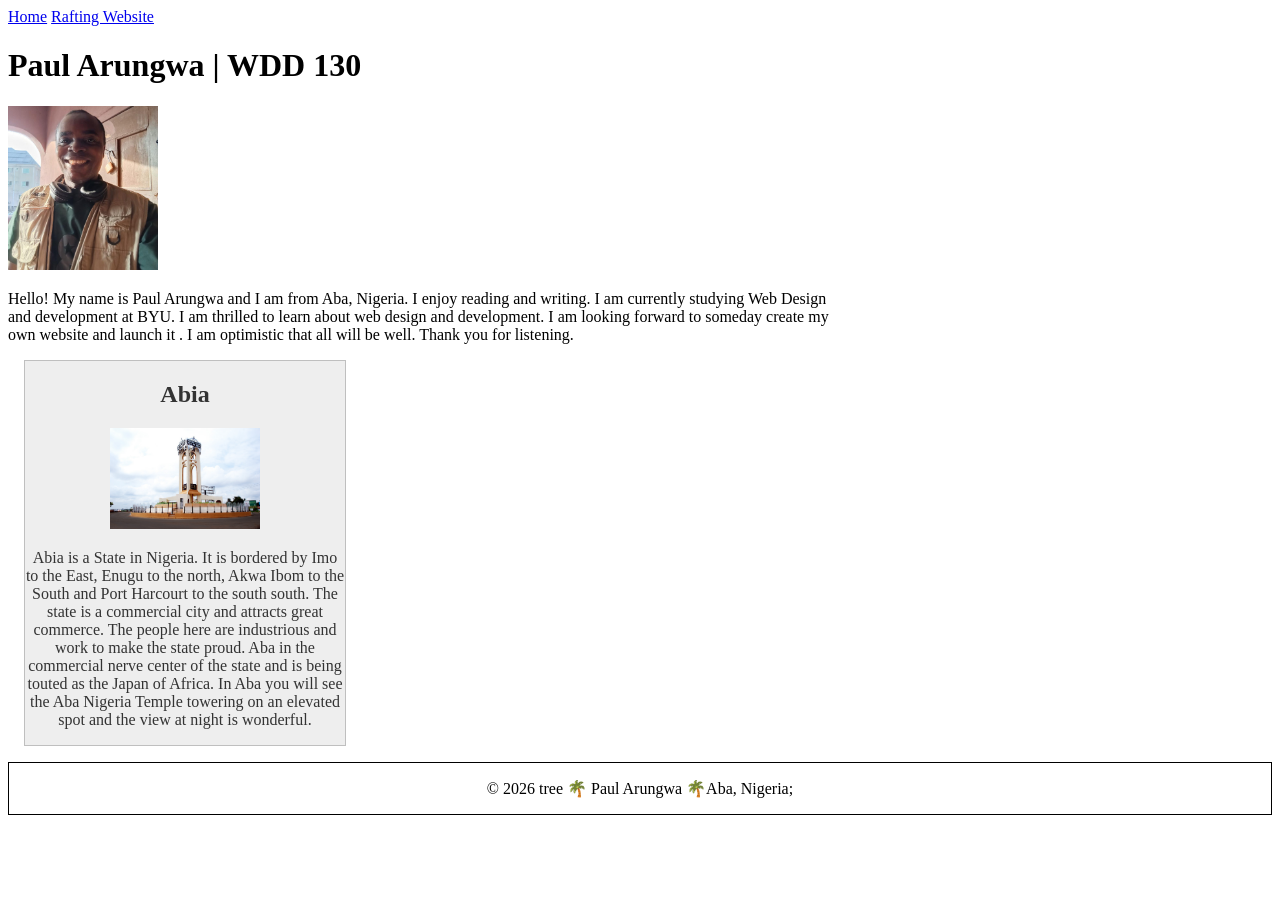
==== index.html @ a871ebe4 "week2" ====
<!DOCTYPE html>
<html lang="en US">

<head>
    <meta charset="UTF-8">
    <meta name="viewport" content="width=device-width, initial-scale=1.0">
    <title>Paul Arungwa | WDD 130</title>
    <meta name="description"
      content="Describe your home page here using keywords like your name, the courses, the purpose of the page">
    <meta name="author" content="Your name">
    <link rel="stylesheet" href="styles/styles.css">

</head>

<body>
    <header>
        <nav>
            <a href="#"> Home</a>
            <a href="wwr/"> Rafting Website</a>
        </nav>
    </header>
    <main>
        <h1>
            Paul Arungwa | WDD 130 </h1>
        <img src="images/profile.jpeg" alt="Hello, my name is Paul Arungwa" width="200">
        <p> Hello! My name is Paul Arungwa and I am from Aba, Nigeria. I enjoy reading and
            writing. I am currently studying Web Design and development at BYU. I am thrilled to
            learn about web design and development. I am looking forward to someday create my
            own website and launch it . I am optimistic that all will be well. Thank you for
            listening.</p>
        <aside>
            <h2> Abia</h2>
            <img src="images/Abia.jpg" alt="Abia State">
            <p> Abia is a State in Nigeria. It is bordered by Imo to the East, Enugu to the north,
                Akwa Ibom to the South and Port Harcourt to the south south. The state is a
                commercial city and attracts great commerce. The people here are industrious and
                work to make the state proud. Aba in the commercial nerve center of the state and is
                being touted as the Japan of Africa. In Aba you will see the Aba Nigeria Temple
                towering on an elevated spot and the view at night is wonderful. </p>
        </aside>
    </main>
    <footer>
        <p>&copy 2026 tree
            🌴 Paul Arungwa
            🌴Aba, Nigeria;

        </p>
    </footer>
</body>

</html>
---- styles/styles.css ----
main {
    max-width: 840px;

}

aside {
    width: 20rem;
    margin: 1rem;
    border: 1px solid rgb(0 0 0 / 0.2);
    /* 1 */
    background-color: #eee;
    color: #333;
    text-align: center;
}

aside img {
    width: 200px;
    height: auto;
}

main img {
    width: 150px;
    height: auto;

}

p {
    padding: 0;

}

footer {
    margin-top: 15px;
    border: 1px solid #000;
    text-align: center;
}
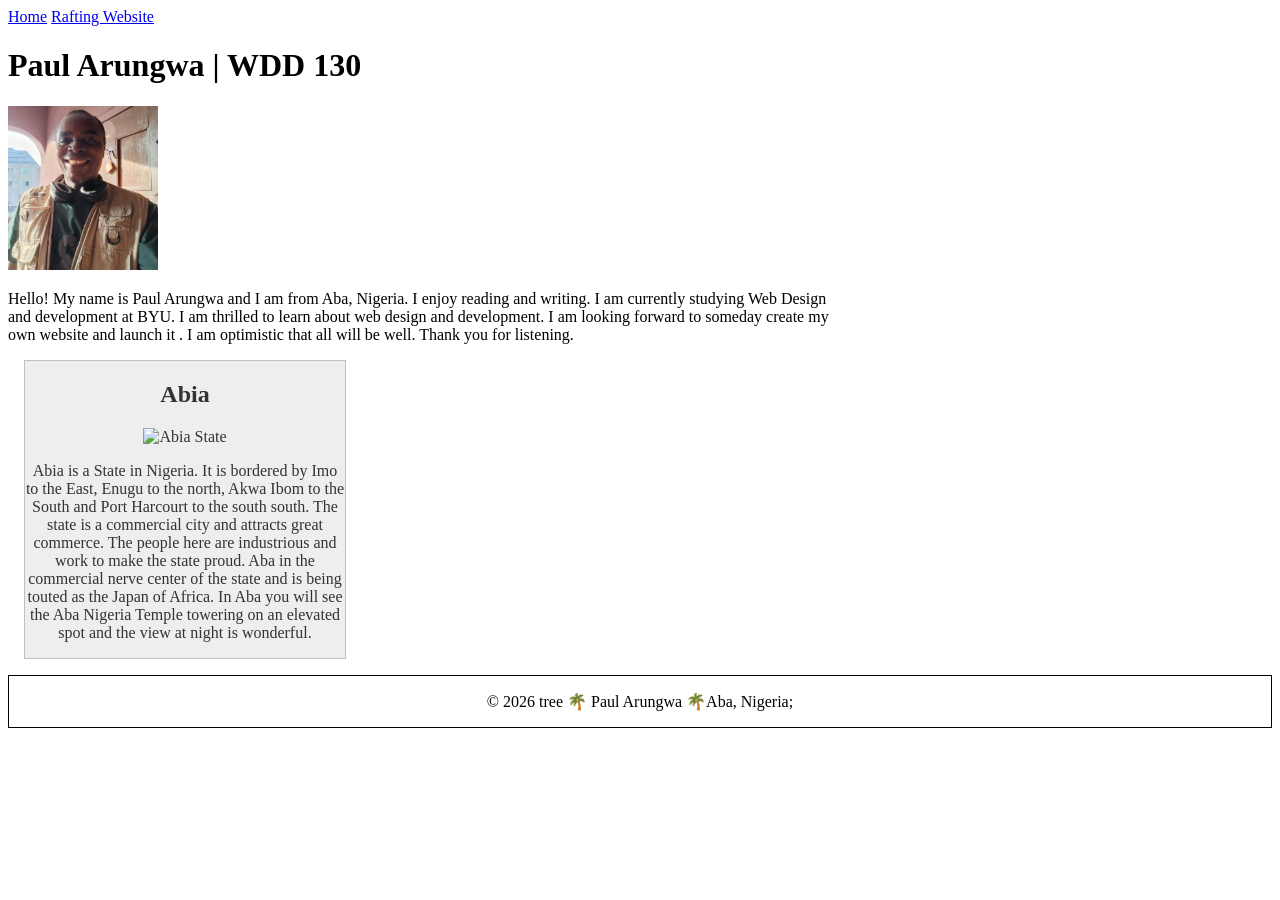
==== commit a2008915: "done" ====
--- a/index.html
+++ b/index.html
@@ -30,7 +30,7 @@
             listening.</p>
         <aside>
             <h2> Abia</h2>
-            <img src="images/Abia.jpg" alt="Abia State">
+            <img src="images/abia.jpg" alt="Abia State">
             <p> Abia is a State in Nigeria. It is bordered by Imo to the East, Enugu to the north,
                 Akwa Ibom to the South and Port Harcourt to the south south. The state is a
                 commercial city and attracts great commerce. The people here are industrious and
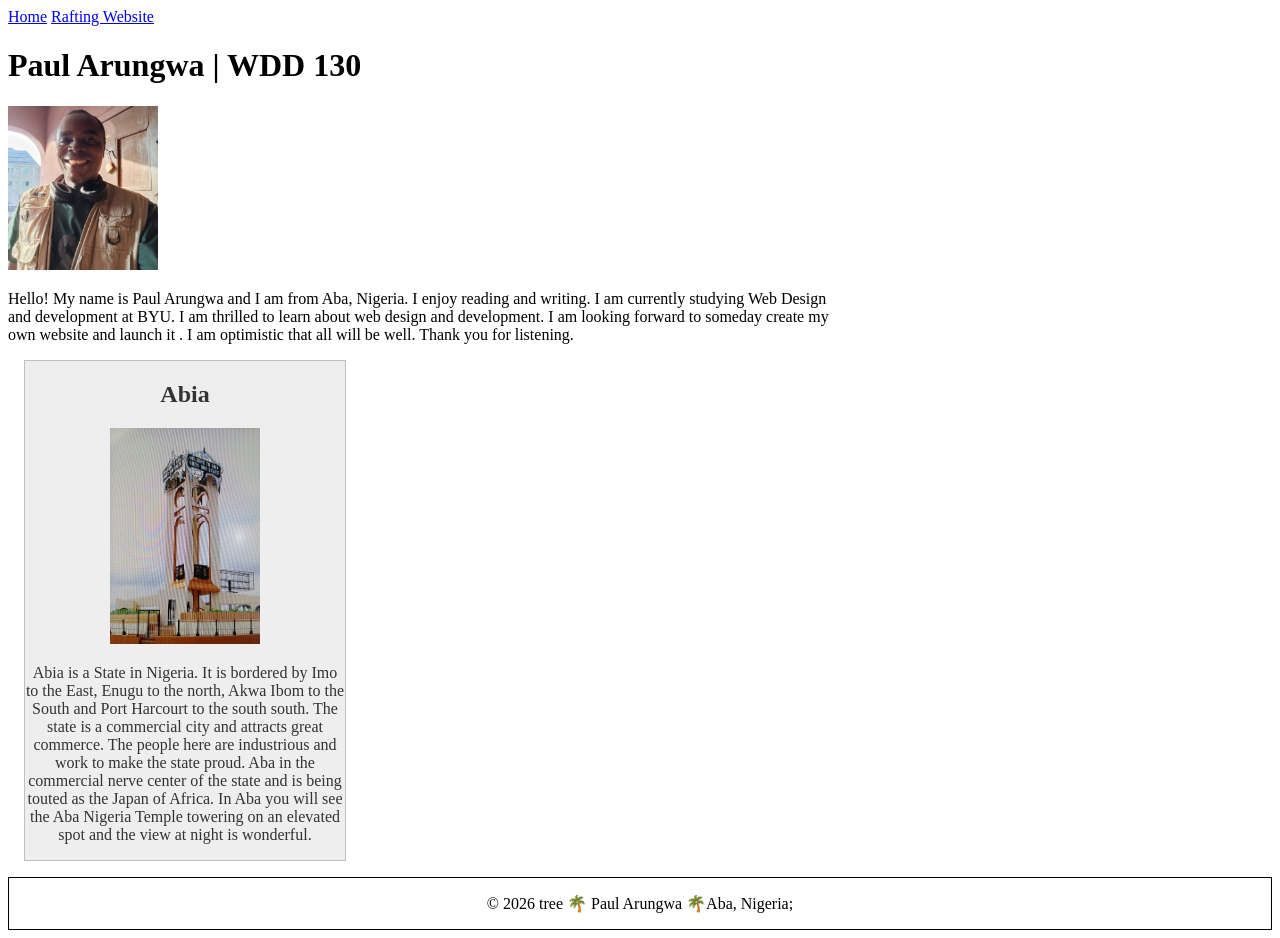
==== commit a0529682: "last" ====
--- a/index.html
+++ b/index.html
@@ -30,7 +30,7 @@
             listening.</p>
         <aside>
             <h2> Abia</h2>
-            <img src="images/abia.jpg" alt="Abia State">
+            <img src="images/state.jpg" alt="Abia State">
             <p> Abia is a State in Nigeria. It is bordered by Imo to the East, Enugu to the north,
                 Akwa Ibom to the South and Port Harcourt to the south south. The state is a
                 commercial city and attracts great commerce. The people here are industrious and
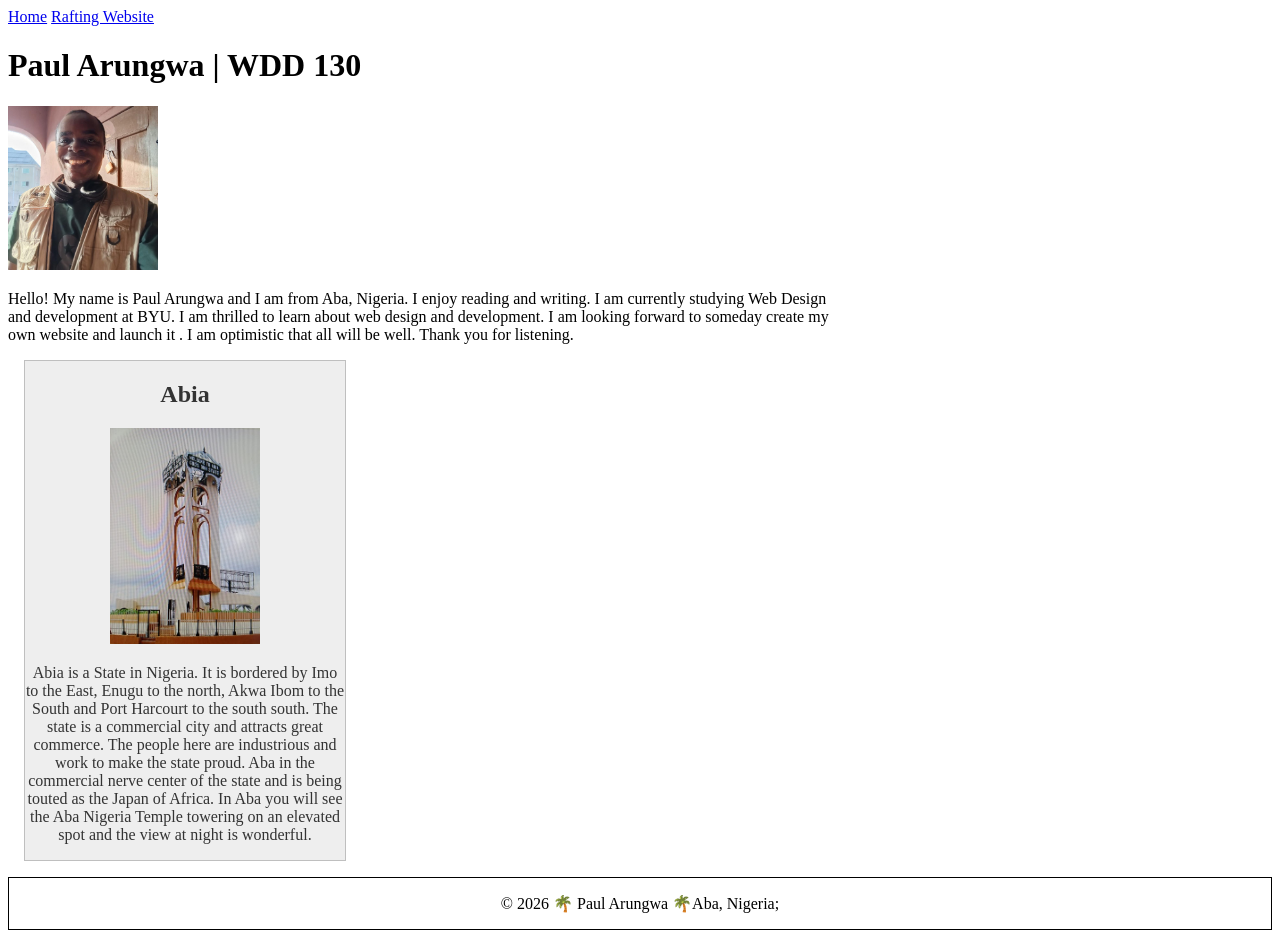
==== commit edf908ba: "resubmitted" ====
--- a/index.html
+++ b/index.html
@@ -1,5 +1,5 @@
 <!DOCTYPE html>
-<html lang="en US">
+<html lang="en-US">
 
 <head>
     <meta charset="UTF-8">
@@ -40,11 +40,9 @@
         </aside>
     </main>
     <footer>
-        <p>&copy 2026 tree
+        <p>&copy; 2026
             🌴 Paul Arungwa
-            🌴Aba, Nigeria;
-
-        </p>
+            🌴Aba, Nigeria; </p>
     </footer>
 </body>
 
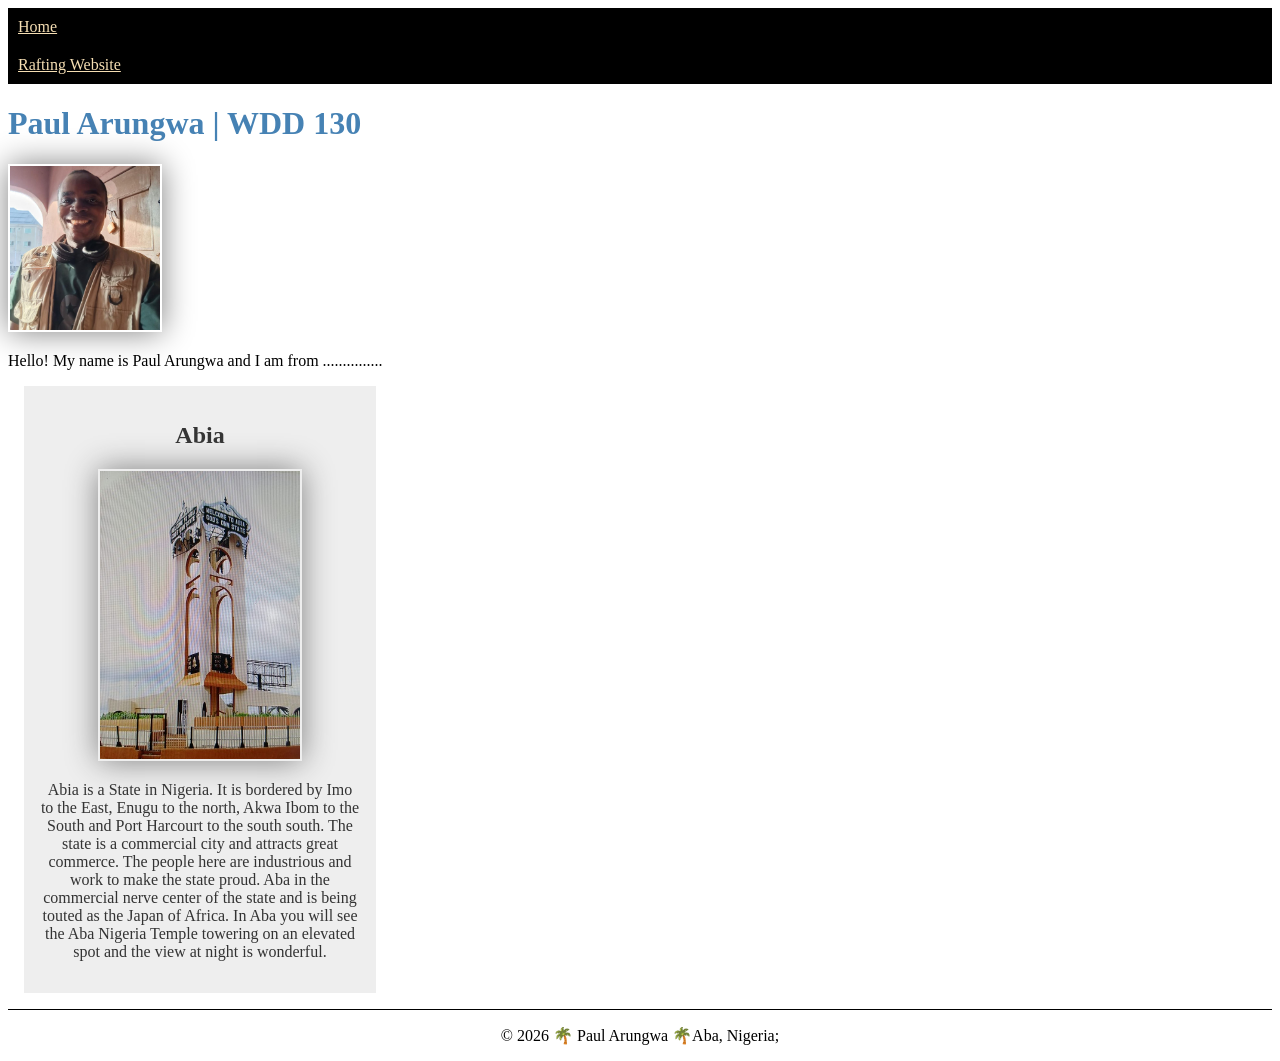
==== commit 23da17ae: "week 3" ====
--- a/index.html
+++ b/index.html
@@ -23,11 +23,7 @@
         <h1>
             Paul Arungwa | WDD 130 </h1>
         <img src="images/profile.jpeg" alt="Hello, my name is Paul Arungwa" width="200">
-        <p> Hello! My name is Paul Arungwa and I am from Aba, Nigeria. I enjoy reading and
-            writing. I am currently studying Web Design and development at BYU. I am thrilled to
-            learn about web design and development. I am looking forward to someday create my
-            own website and launch it . I am optimistic that all will be well. Thank you for
-            listening.</p>
+        <p> Hello! My name is Paul Arungwa and I am from ...............</p>
         <aside>
             <h2> Abia</h2>
             <img src="images/state.jpg" alt="Abia State">
--- a/styles/styles.css
+++ b/styles/styles.css
@@ -1,26 +1,26 @@
-main {
-    max-width: 840px;
+nav {
+    background-color: #000;
+    padding: 0%;
+}
+
+nav a {
+    color: wheat;
+    padding: 10px;
+    display: block;
 
 }
 
-aside {
-    width: 20rem;
-    margin: 1rem;
-    border: 1px solid rgb(0 0 0 / 0.2);
-    /* 1 */
-    background-color: #eee;
-    color: #333;
-    text-align: center;
-}
+h1 {
+    color: steelblue;
 
-aside img {
-    width: 200px;
-    height: auto;
 }
 
 main img {
     width: 150px;
     height: auto;
+    border: ipx solid steelblue;
+    padding: 2px;
+    box-shadow: 0 0 30px gray;
 
 }
 
@@ -29,8 +29,24 @@
 
 }
 
+aside {
+    width: 20em;
+    margin: 1em;
+    border: 1px solid rgba(0, 0 0, 0.2);
+    padding: 1em;
+    background-color: #eee;
+    color: #333;
+    text-align: center;
+
+}
+
+aside img {
+    width: 200px;
+    height: auto;
+}
+
 footer {
-    margin-top: 15px;
-    border: 1px solid #000;
+    margin-top: 1em;
+    border-top: 1px solid #000;
     text-align: center;
 }
